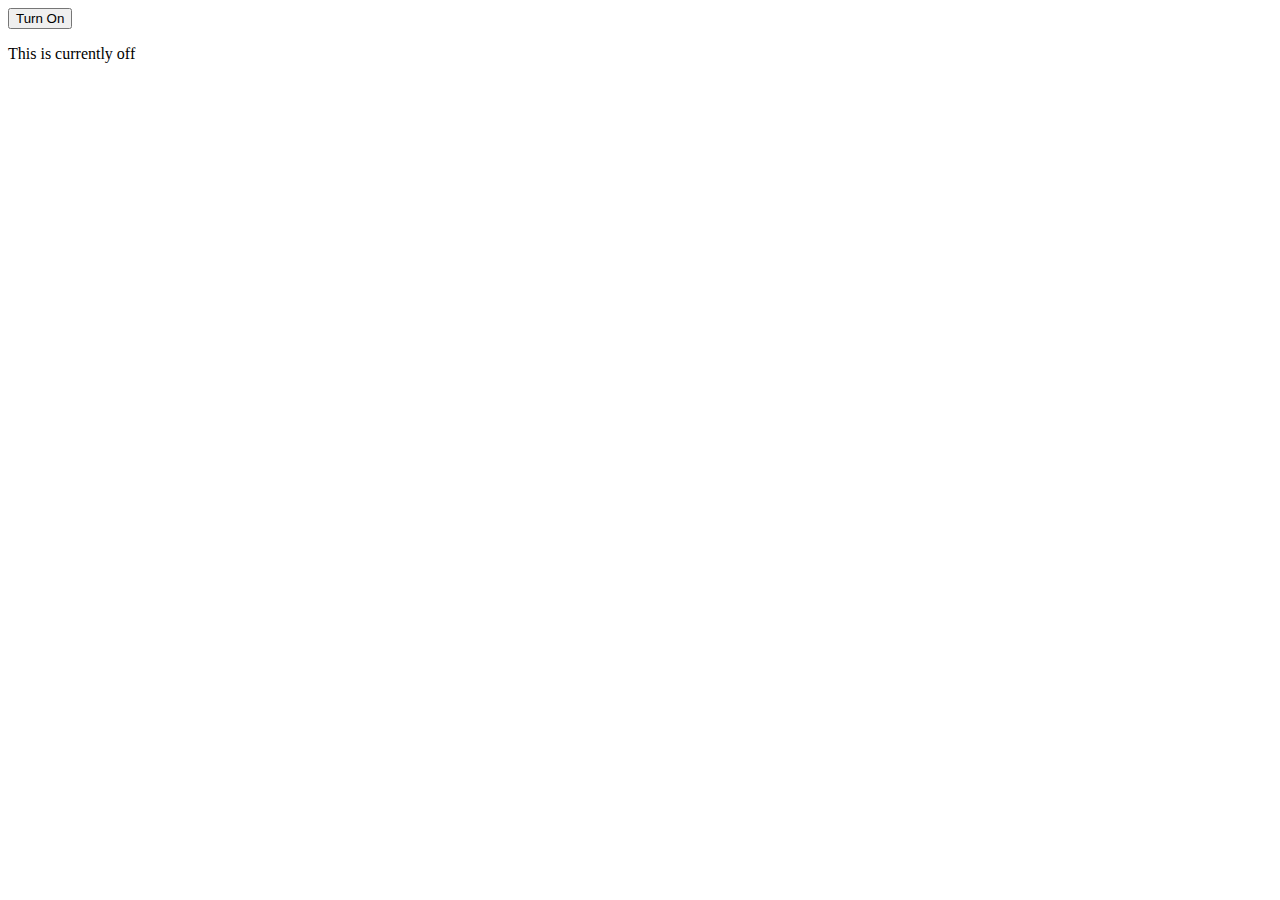
==== index.html @ ea186413 "Very basic and useful information about javascript" ====
<!DOCTYPE html>
<html lang="en">
  <head>
    <meta charset="UTF-8" />
    <meta http-equiv="X-UA-Compatible" content="IE=edge" />
    <meta name="viewport" content="width=device-width, initial-scale=1.0" />
    <title>Intro to JavaScript</title>
  </head>
  <body>
    <!-- this is conditional test with comparison operators see line 111 -->
    <section>
      <button>Turn On</button>
      <p>This is currently off</p>
    </section>
    <!--
   Variables: a name used to store  data. we first declare the 
   variable by user var,let,or const. Then we give it a name. 
   never we use the assignment operator =, followed by the data we want to use.
ex: let name = "bob";

we can wriite mutiple variable with one declration using comma
let name = "bob", age = 30; 

**NOTE: using let with show and error if a variable is triggers twice
      let msg = "hi";
      let msg = "no";
      console.log(msg); !ERROR

      **NOTE:
-The name must contain only letters, digits, or the symbols $ and _.
-The first character must not be a digit.
-When the name contains multiple words, camelCase is commonly used. ex: myVeryLongName

**NOTE: There are a reserved name like let,const,var, return, etc... that are functions built-in.
-using const variable cannot be reassigned

console.log() good way to debugg and test code
 -->
    <script>
      /* test out using varibles */
      var name = "mac";
      var admin = name;
      /*  alert(admin); aleart is annyoing */

      var ourPlanet = "Earth";

      var currentVisitors = 20;
      /* useful number methods*/

      /* two decimal places */
      let hugeDecimal = 1.5654641549;
      let fixDecimal = hugeDecimal.toFixed(2);
      /* should display only two dicimal places */
      console.log(fixDecimal);

      /*  converting a number type to a data type */

      let thisNumber = "50"; /* this is a string */

      /* number() will convert our data to a number */
      let thisIs50 = Number(thisNumber);
      /* we can type -- typeof in the console it will display as a number */
      console.log(thisIs50);

      /* Some Airthmetic operators

      +  addition 10 + 10
      - subtraction 4 - 5
      / division 8 / 20
      * multiplication 20 * 10
      % remainder 60 % 3
      ** exponent 5 ** 3
      */
      let numFive = 5;

      let numSix = 6;

      let sumOfFive_Six = numFive + numSix;
      console.log(sumOfFive_Six);

      /*   Multiply and divide are always done first, then add and subtract (the calculation is always evaluated from left to right).
      put parentheses round the parts that you want to be explicitly dealt with first to override.
      */

      /* 
      Other complex assignment operators


+= addition assignment - adds the value on the variable on the left, then returns the new variable
x=5
ex: x += 3 same as  x = x + 3;
value = 8;

-= subtraction assignment - subtracts the value on the variable on the left, then returns the new variable
x=5
ex: x -= 3 same as  x = x - 3;
value = 2;

*= multiplication assignment - multiples the variable on the left by the value on the right, and returns the new variable value.
x=5
ex: x *= 3 same as  x = x * 3;
value = 15;

/= division assignment - divides the variable on the left by the value on the right, and returns the new variable value.
x=5
ex: x /= 3 same as  x = x / 3;
value = 1.666666666667;

*/

      /* 
Comparison operators 

=== strict equality tests wether the left and right values are identical to one another

!== Strict non equality  tests whether the left and right values are Not identical to one another

< Less than tests if the left value is less than the right value
> greater than  tests to see if the left values is greater than the right value
<= Less Than or equal to  - tests whether the left value is smaller than or equal to the right value
>= Greater than or equal to -tests whether the left value is greater thab or equal to the right value

These are great boolean options, which are great for desicsion making. 
see line 10

*/
      const btn = document.querySelector("button"); /* select button */
      const msg = document.querySelector("p"); /* select p tag */

      /* using btn variable , here we add an eventlistner, the event is a click, this will trigger our function updateBtn */
      btn.addEventListener("click", updateBtn);

      /* here we create a function called updateBtn, than we create a conditional using strict comparison operator */
      function updateBtn() {
        if (btn.textContent === "Turn On") {
          btn.textContent = "Turn Off";
          msg.textContent = "This is currently on";
        } else {
          btn.textContent = "Turn On";
          msg.textContent = "This is currently off";
        }
      }
    </script>
  </body>
</html>
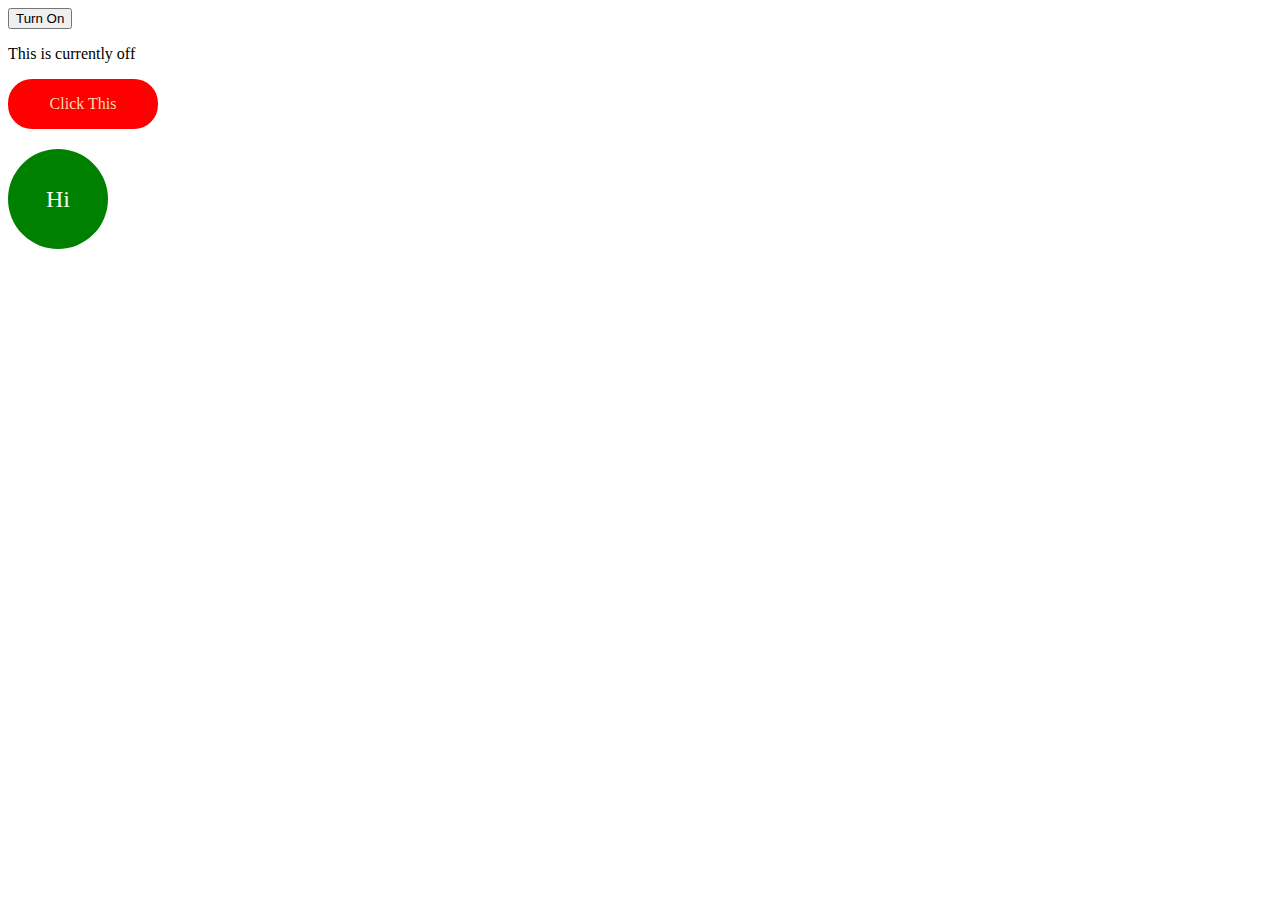
==== commit c244c90c: "Template literals, concatenating,converting string and number vales" ====
--- a/index.html
+++ b/index.html
@@ -6,11 +6,46 @@
     <meta name="viewport" content="width=device-width, initial-scale=1.0" />
     <title>Intro to JavaScript</title>
   </head>
+  <style>
+    .greetings {
+      display: flex;
+      justify-content: center;
+      align-items: center;
+      background: red;
+      height: 50px;
+      width: 150px;
+      border-radius: 24px;
+      color: wheat;
+      cursor: pointer;
+    }
+    .hi-bye {
+      display: flex;
+      background: green;
+      margin-top: 20px;
+      height: 100px;
+      width: 100px;
+      justify-content: center;
+      align-items: center;
+      font-size: 1.5em;
+      color: honeydew;
+      border-radius: 50%;
+    }
+  </style>
   <body>
     <!-- this is conditional test with comparison operators see line 111 -->
     <section>
       <button>Turn On</button>
       <p>This is currently off</p>
+    </section>
+
+    <!-- see line 161 for concatenating  -->
+    <section>
+      <div class="greetings">Click This</div>
+    </section>
+
+    <!-- see line 217 for template literals  -->
+    <section>
+      <div class="hi-bye">Hi</div>
     </section>
     <!--
    Variables: a name used to store  data. we first declare the 
@@ -45,6 +80,9 @@
       var ourPlanet = "Earth";
 
       var currentVisitors = 20;
+
+      /* Working with numbers */
+
       /* useful number methods*/
 
       /* two decimal places */
@@ -64,13 +102,13 @@
 
       /* Some Airthmetic operators
 
-      +  addition 10 + 10
-      - subtraction 4 - 5
-      / division 8 / 20
-      * multiplication 20 * 10
-      % remainder 60 % 3
-      ** exponent 5 ** 3
-      */
+            +  addition 10 + 10
+            - subtraction 4 - 5
+            / division 8 / 20
+            * multiplication 20 * 10
+            % remainder 60 % 3
+            ** exponent 5 ** 3
+            */
       let numFive = 5;
 
       let numSix = 6;
@@ -79,51 +117,51 @@
       console.log(sumOfFive_Six);
 
       /*   Multiply and divide are always done first, then add and subtract (the calculation is always evaluated from left to right).
-      put parentheses round the parts that you want to be explicitly dealt with first to override.
+            put parentheses round the parts that you want to be explicitly dealt with first to override.
+            */
+
+      /*
+            Other complex assignment operators
+
+
+      += addition assignment - adds the value on the variable on the left, then returns the new variable
+      x=5
+      ex: x += 3 same as  x = x + 3;
+      value = 8;
+
+      -= subtraction assignment - subtracts the value on the variable on the left, then returns the new variable
+      x=5
+      ex: x -= 3 same as  x = x - 3;
+      value = 2;
+
+      *= multiplication assignment - multiples the variable on the left by the value on the right, and returns the new variable value.
+      x=5
+      ex: x *= 3 same as  x = x * 3;
+      value = 15;
+
+      /= division assignment - divides the variable on the left by the value on the right, and returns the new variable value.
+      x=5
+      ex: x /= 3 same as  x = x / 3;
+      value = 1.666666666667;
+
       */
 
-      /* 
-      Other complex assignment operators
-
-
-+= addition assignment - adds the value on the variable on the left, then returns the new variable
-x=5
-ex: x += 3 same as  x = x + 3;
-value = 8;
-
--= subtraction assignment - subtracts the value on the variable on the left, then returns the new variable
-x=5
-ex: x -= 3 same as  x = x - 3;
-value = 2;
-
-*= multiplication assignment - multiples the variable on the left by the value on the right, and returns the new variable value.
-x=5
-ex: x *= 3 same as  x = x * 3;
-value = 15;
-
-/= division assignment - divides the variable on the left by the value on the right, and returns the new variable value.
-x=5
-ex: x /= 3 same as  x = x / 3;
-value = 1.666666666667;
-
-*/
-
-      /* 
-Comparison operators 
-
-=== strict equality tests wether the left and right values are identical to one another
-
-!== Strict non equality  tests whether the left and right values are Not identical to one another
-
-< Less than tests if the left value is less than the right value
-> greater than  tests to see if the left values is greater than the right value
-<= Less Than or equal to  - tests whether the left value is smaller than or equal to the right value
->= Greater than or equal to -tests whether the left value is greater thab or equal to the right value
-
-These are great boolean options, which are great for desicsion making. 
-see line 10
-
-*/
+      /*
+      Comparison operators
+
+      === strict equality tests wether the left and right values are identical to one another
+
+      !== Strict non equality  tests whether the left and right values are Not identical to one another
+
+      < Less than tests if the left value is less than the right value
+      > greater than  tests to see if the left values is greater than the right value
+      <= Less Than or equal to  - tests whether the left value is smaller than or equal to the right value
+      >= Greater than or equal to -tests whether the left value is greater thab or equal to the right value
+
+      These are great boolean options, which are great for desicsion making.  two values: true and false
+      see line 10
+
+      */
       const btn = document.querySelector("button"); /* select button */
       const msg = document.querySelector("p"); /* select p tag */
 
@@ -140,6 +178,71 @@
           msg.textContent = "This is currently off";
         }
       }
+
+      /* Working with strings */
+
+      /* For strings we can use single or duble qoutes 'string' "string" both wok just fine
+
+            **Note:
+            let message = 'I've got to run'; ERROR (becuase we are using too many of the same quotes)
+
+            using a backslash will help with escaping the characters
+            let message = 'I\'ve got to run;
+
+            */
+
+      /* Concatenating string */
+      let peachFruit = "peach";
+      let appleFruit = "Apple";
+      let mixApplePeach = peachFruit + appleFruit;
+      /*  let mixApplePeach = peachFruit + " " + appleFruit;  this would add a contatentation with space between them*/
+      console.log(mixApplePeach);
+
+      /* fun message prompt */
+
+      /* here we slecet our button for the event */
+      const greetingBtn = document.querySelector(".greetings");
+
+      /* here we create our function first we get our variable for the button, than
+            we use the onclick to trigger the event, now in our function we create a variable
+            to store our message within window.promt funtion(displays a dialog with an optional message prompting the user to input some text.)
+            and an alert to sendt a message back. */
+      greetingBtn.addEventListener("click", popUpMsg);
+
+      function popUpMsg() {
+        let fruit = window.prompt("What favorite fruit?");
+        alert("Wow it's " + " " + fruit + " " + "thats pretty neat!");
+      }
+      /* how to change the typeof for a number and a string  */
+
+      let string = "100"; // string
+      let stringToNumber = Number(string); //number
+      console.log(typeof stringToNumber); //tyeof is showing it is  number
+
+      let number = 50; //number
+      let numberToString = number.toString(); //string
+      console.log(typeof numberToString); //typeof shows its a string
+
+      /* Template literals are another type of string syntax  we
+      open them with backticks ` `
+
+       When you want to include a variable or expression inside the string, 
+       you include it inside a ${ } construct, which is called a placeholder.
+      
+      */
+
+      let bye = "Lata";
+      let HBbtn = document.querySelector(".hi-bye");
+
+      HBbtn.addEventListener("click", hibye);
+
+      function hibye() {
+        if (HBbtn.textContent === "Hi") {
+          HBbtn.textContent = `${bye}`;
+        } else {
+          HBbtn.textContent = "Hi";
+        }
+      }
     </script>
   </body>
 </html>
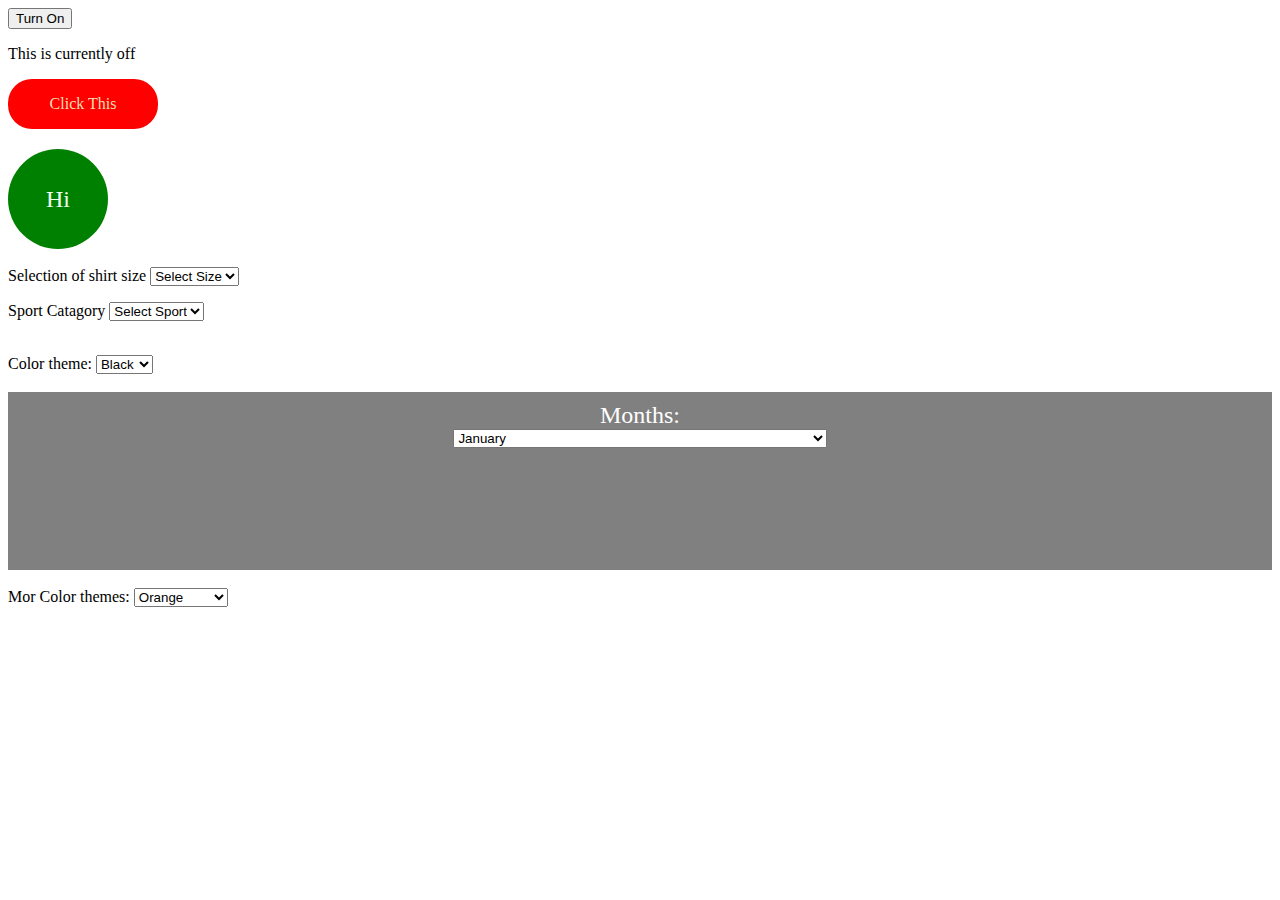
==== commit 618d44fe: "reveiew and applying conditional logic calendar,color theme, etc.." ====
--- a/index.html
+++ b/index.html
@@ -4,33 +4,12 @@
     <meta charset="UTF-8" />
     <meta http-equiv="X-UA-Compatible" content="IE=edge" />
     <meta name="viewport" content="width=device-width, initial-scale=1.0" />
+    <link rel="stylesheet" href="css/main.css" />
+    <!--  The defer attribute is only for external scripts (should only be used if the src attribute is present). -->
+    <script type="text/javascript" src="js/main.js" defer></script>
     <title>Intro to JavaScript</title>
   </head>
-  <style>
-    .greetings {
-      display: flex;
-      justify-content: center;
-      align-items: center;
-      background: red;
-      height: 50px;
-      width: 150px;
-      border-radius: 24px;
-      color: wheat;
-      cursor: pointer;
-    }
-    .hi-bye {
-      display: flex;
-      background: green;
-      margin-top: 20px;
-      height: 100px;
-      width: 100px;
-      justify-content: center;
-      align-items: center;
-      font-size: 1.5em;
-      color: honeydew;
-      border-radius: 50%;
-    }
-  </style>
+
   <body>
     <!-- this is conditional test with comparison operators see line 111 -->
     <section>
@@ -47,202 +26,79 @@
     <section>
       <div class="hi-bye">Hi</div>
     </section>
-    <!--
-   Variables: a name used to store  data. we first declare the 
-   variable by user var,let,or const. Then we give it a name. 
-   never we use the assignment operator =, followed by the data we want to use.
-ex: let name = "bob";
 
-we can wriite mutiple variable with one declration using comma
-let name = "bob", age = 30; 
+    <!-- see line 465 for applying -->
+    <br />
+    <section>
+      <label for="shirt-size">Selection of shirt size</label>
+      <select name="shirt-size" id="size-selection">
+        <option value="">Select Size</option>
+        <option class="size-value" value="small">S</option>
+        <option class="size-value" value="medium">M</option>
+        <option class="size-value" value="large">L</option>
+      </select>
+      <p class="user-selected"></p>
+    </section>
 
-**NOTE: using let with show and error if a variable is triggers twice
-      let msg = "hi";
-      let msg = "no";
-      console.log(msg); !ERROR
+    <!-- see line 492 for applying  -->
 
-      **NOTE:
--The name must contain only letters, digits, or the symbols $ and _.
--The first character must not be a digit.
--When the name contains multiple words, camelCase is commonly used. ex: myVeryLongName
+    <label for="sport-catagory">Sport Catagory</label>
+    <select name="" id="sport-selection">
+      <option value="">Select Sport</option>
+      <option value="basketball">Basketball</option>
+      <option value="hockey">Hockey</option>
+      <option value="soccer">Soccer</option>
+      <option value="football">Football</option>
+      <option value="tennis">Tennis</option>
+    </select>
+    <p class="user-sport-selected"></p>
 
-**NOTE: There are a reserved name like let,const,var, return, etc... that are functions built-in.
--using const variable cannot be reassigned
+    <!-- see line 580 for applying ternary opertor -->
+    <section>
+      <br />
+      <label for="color-theme"> Color theme:</label>
 
-console.log() good way to debugg and test code
- -->
-    <script>
-      /* test out using varibles */
-      var name = "mac";
-      var admin = name;
-      /*  alert(admin); aleart is annyoing */
+      <select name="" id="color-theme-selection">
+        <option value="black">Black</option>
+        <option value="white">White</option>
+      </select>
+    </section>
 
-      var ourPlanet = "Earth";
+    <!-- see line 605 for applying -->
+    <br />
+    <section id="calendar">
+      <label for="months">Months:</label>
+      <select name="" id="month-selection">
+        <option value="January">January</option>
+        <option value="February">February</option>
+        <option value="March">March</option>
+        <option value="April">April</option>
+        <option value="May">May</option>
+        <option value="June">June</option>
+        <option value="July">July</option>
+        <option value="August">August</option>
+        <option value="September">September</option>
+        <option value="November">November</option>
+        <option value="October">October</option>
+        <option value="December">December</option>
+      </select>
+      <h1 class="month-title"></h1>
 
-      var currentVisitors = 20;
+      <ul class="month-list"></ul>
+    </section>
 
-      /* Working with numbers */
+    <!-- see line 652 for applying -->
+    <section>
+      <br />
+      <label for="color-theme"> Mor Color themes:</label>
 
-      /* useful number methods*/
-
-      /* two decimal places */
-      let hugeDecimal = 1.5654641549;
-      let fixDecimal = hugeDecimal.toFixed(2);
-      /* should display only two dicimal places */
-      console.log(fixDecimal);
-
-      /*  converting a number type to a data type */
-
-      let thisNumber = "50"; /* this is a string */
-
-      /* number() will convert our data to a number */
-      let thisIs50 = Number(thisNumber);
-      /* we can type -- typeof in the console it will display as a number */
-      console.log(thisIs50);
-
-      /* Some Airthmetic operators
-
-            +  addition 10 + 10
-            - subtraction 4 - 5
-            / division 8 / 20
-            * multiplication 20 * 10
-            % remainder 60 % 3
-            ** exponent 5 ** 3
-            */
-      let numFive = 5;
-
-      let numSix = 6;
-
-      let sumOfFive_Six = numFive + numSix;
-      console.log(sumOfFive_Six);
-
-      /*   Multiply and divide are always done first, then add and subtract (the calculation is always evaluated from left to right).
-            put parentheses round the parts that you want to be explicitly dealt with first to override.
-            */
-
-      /*
-            Other complex assignment operators
-
-
-      += addition assignment - adds the value on the variable on the left, then returns the new variable
-      x=5
-      ex: x += 3 same as  x = x + 3;
-      value = 8;
-
-      -= subtraction assignment - subtracts the value on the variable on the left, then returns the new variable
-      x=5
-      ex: x -= 3 same as  x = x - 3;
-      value = 2;
-
-      *= multiplication assignment - multiples the variable on the left by the value on the right, and returns the new variable value.
-      x=5
-      ex: x *= 3 same as  x = x * 3;
-      value = 15;
-
-      /= division assignment - divides the variable on the left by the value on the right, and returns the new variable value.
-      x=5
-      ex: x /= 3 same as  x = x / 3;
-      value = 1.666666666667;
-
-      */
-
-      /*
-      Comparison operators
-
-      === strict equality tests wether the left and right values are identical to one another
-
-      !== Strict non equality  tests whether the left and right values are Not identical to one another
-
-      < Less than tests if the left value is less than the right value
-      > greater than  tests to see if the left values is greater than the right value
-      <= Less Than or equal to  - tests whether the left value is smaller than or equal to the right value
-      >= Greater than or equal to -tests whether the left value is greater thab or equal to the right value
-
-      These are great boolean options, which are great for desicsion making.  two values: true and false
-      see line 10
-
-      */
-      const btn = document.querySelector("button"); /* select button */
-      const msg = document.querySelector("p"); /* select p tag */
-
-      /* using btn variable , here we add an eventlistner, the event is a click, this will trigger our function updateBtn */
-      btn.addEventListener("click", updateBtn);
-
-      /* here we create a function called updateBtn, than we create a conditional using strict comparison operator */
-      function updateBtn() {
-        if (btn.textContent === "Turn On") {
-          btn.textContent = "Turn Off";
-          msg.textContent = "This is currently on";
-        } else {
-          btn.textContent = "Turn On";
-          msg.textContent = "This is currently off";
-        }
-      }
-
-      /* Working with strings */
-
-      /* For strings we can use single or duble qoutes 'string' "string" both wok just fine
-
-            **Note:
-            let message = 'I've got to run'; ERROR (becuase we are using too many of the same quotes)
-
-            using a backslash will help with escaping the characters
-            let message = 'I\'ve got to run;
-
-            */
-
-      /* Concatenating string */
-      let peachFruit = "peach";
-      let appleFruit = "Apple";
-      let mixApplePeach = peachFruit + appleFruit;
-      /*  let mixApplePeach = peachFruit + " " + appleFruit;  this would add a contatentation with space between them*/
-      console.log(mixApplePeach);
-
-      /* fun message prompt */
-
-      /* here we slecet our button for the event */
-      const greetingBtn = document.querySelector(".greetings");
-
-      /* here we create our function first we get our variable for the button, than
-            we use the onclick to trigger the event, now in our function we create a variable
-            to store our message within window.promt funtion(displays a dialog with an optional message prompting the user to input some text.)
-            and an alert to sendt a message back. */
-      greetingBtn.addEventListener("click", popUpMsg);
-
-      function popUpMsg() {
-        let fruit = window.prompt("What favorite fruit?");
-        alert("Wow it's " + " " + fruit + " " + "thats pretty neat!");
-      }
-      /* how to change the typeof for a number and a string  */
-
-      let string = "100"; // string
-      let stringToNumber = Number(string); //number
-      console.log(typeof stringToNumber); //tyeof is showing it is  number
-
-      let number = 50; //number
-      let numberToString = number.toString(); //string
-      console.log(typeof numberToString); //typeof shows its a string
-
-      /* Template literals are another type of string syntax  we
-      open them with backticks ` `
-
-       When you want to include a variable or expression inside the string, 
-       you include it inside a ${ } construct, which is called a placeholder.
-      
-      */
-
-      let bye = "Lata";
-      let HBbtn = document.querySelector(".hi-bye");
-
-      HBbtn.addEventListener("click", hibye);
-
-      function hibye() {
-        if (HBbtn.textContent === "Hi") {
-          HBbtn.textContent = `${bye}`;
-        } else {
-          HBbtn.textContent = "Hi";
-        }
-      }
-    </script>
+      <select name="" id="color-selection">
+        <option value="Orange">Orange</option>
+        <option value="Purple">Purple</option>
+        <option value="Yellow">Yellow</option>
+        <option value="Psychedelic">Psychedelic</option>
+      </select>
+      <div class="color-theme-bg"></div>
+    </section>
   </body>
 </html>
--- a/css/main.css
+++ b/css/main.css
@@ -0,0 +1,57 @@
+.greetings {
+  display: flex;
+  justify-content: center;
+  align-items: center;
+  background: red;
+  height: 50px;
+  width: 150px;
+  border-radius: 24px;
+  color: wheat;
+  cursor: pointer;
+}
+.hi-bye {
+  display: flex;
+  background: green;
+  margin-top: 20px;
+  height: 100px;
+  width: 100px;
+  justify-content: center;
+  align-items: center;
+  font-size: 1.5em;
+  color: honeydew;
+  border-radius: 50%;
+}
+
+#calendar {
+  font-size: 1.5em;
+  background: gray;
+  padding: 10px;
+  display: flex;
+  flex-direction: column;
+  color: white;
+  align-content: center;
+  text-align: center;
+}
+#month-selection {
+  width: 30%;
+
+  margin: auto;
+}
+.month-list {
+  display: grid;
+  grid-template-columns: repeat(4, auto);
+  grid-gap: 1em;
+}
+.month-list li {
+  display: grid;
+  height: 40px;
+
+  background-color: black;
+  border: 2px solid green;
+  justify-items: center;
+  align-items: center;
+}
+.color-theme-bg {
+  height: 100%;
+  width: 100%;
+}
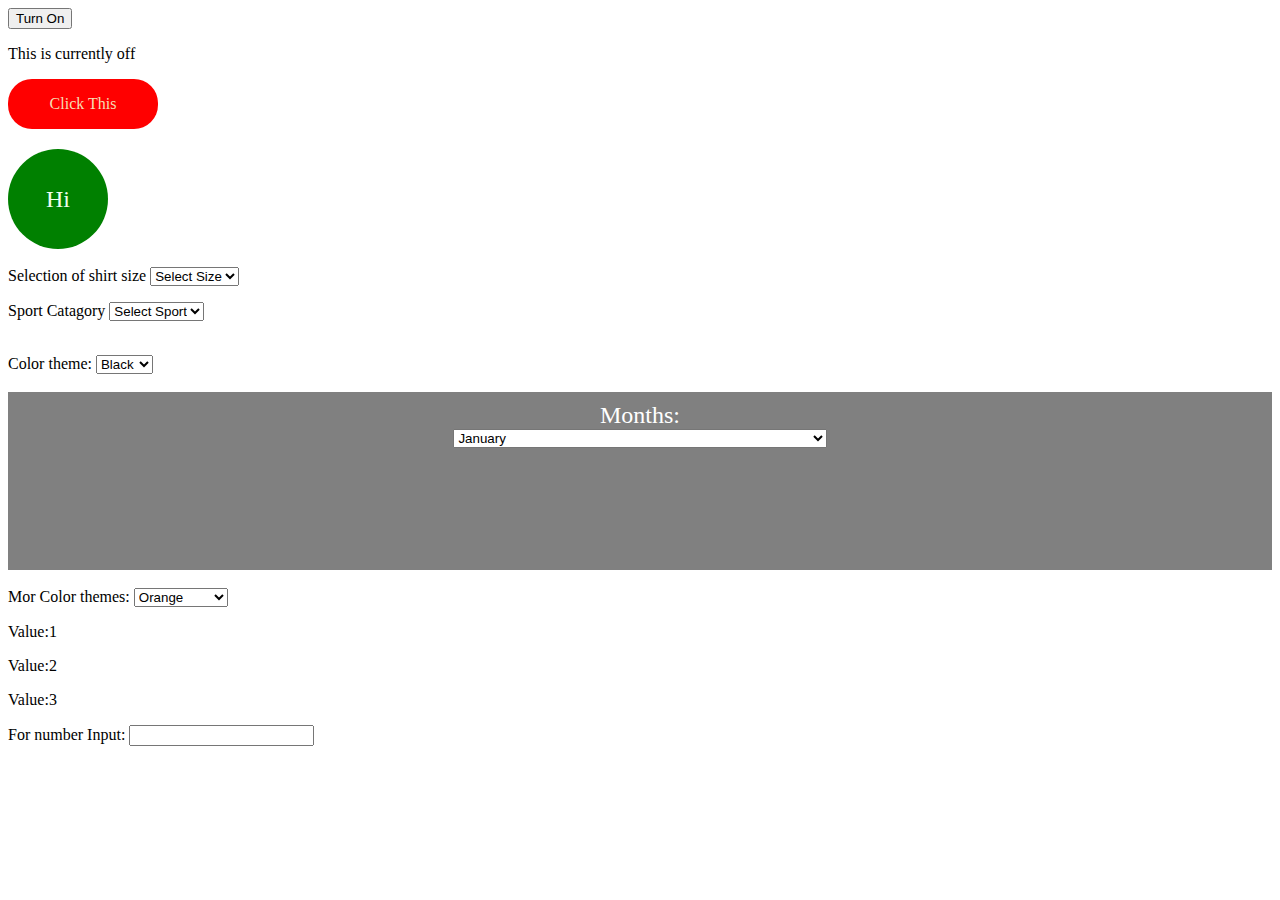
==== commit 52151e95: "Return, function within function, parameters, scopes, function naming" ====
--- a/index.html
+++ b/index.html
@@ -7,6 +7,7 @@
     <link rel="stylesheet" href="css/main.css" />
     <!--  The defer attribute is only for external scripts (should only be used if the src attribute is present). -->
     <script type="text/javascript" src="js/main.js" defer></script>
+    <script type="text/javascript" src="js/returning-funtion.js" defer></script>
     <title>Intro to JavaScript</title>
   </head>
 
@@ -100,5 +101,17 @@
       </select>
       <div class="color-theme-bg"></div>
     </section>
+
+    <!-- seel line 970 for apply -->
+    <section id="scope-section">
+      <div class="output-scope"></div>
+    </section>
+
+    <!-- seel line 1035 for apply -->
+    <section id="scope-section">
+      <label for="number-input">For number Input: </label>
+      <input class="number-input" />
+      <p class="number-output"></p>
+    </section>
   </body>
 </html>
